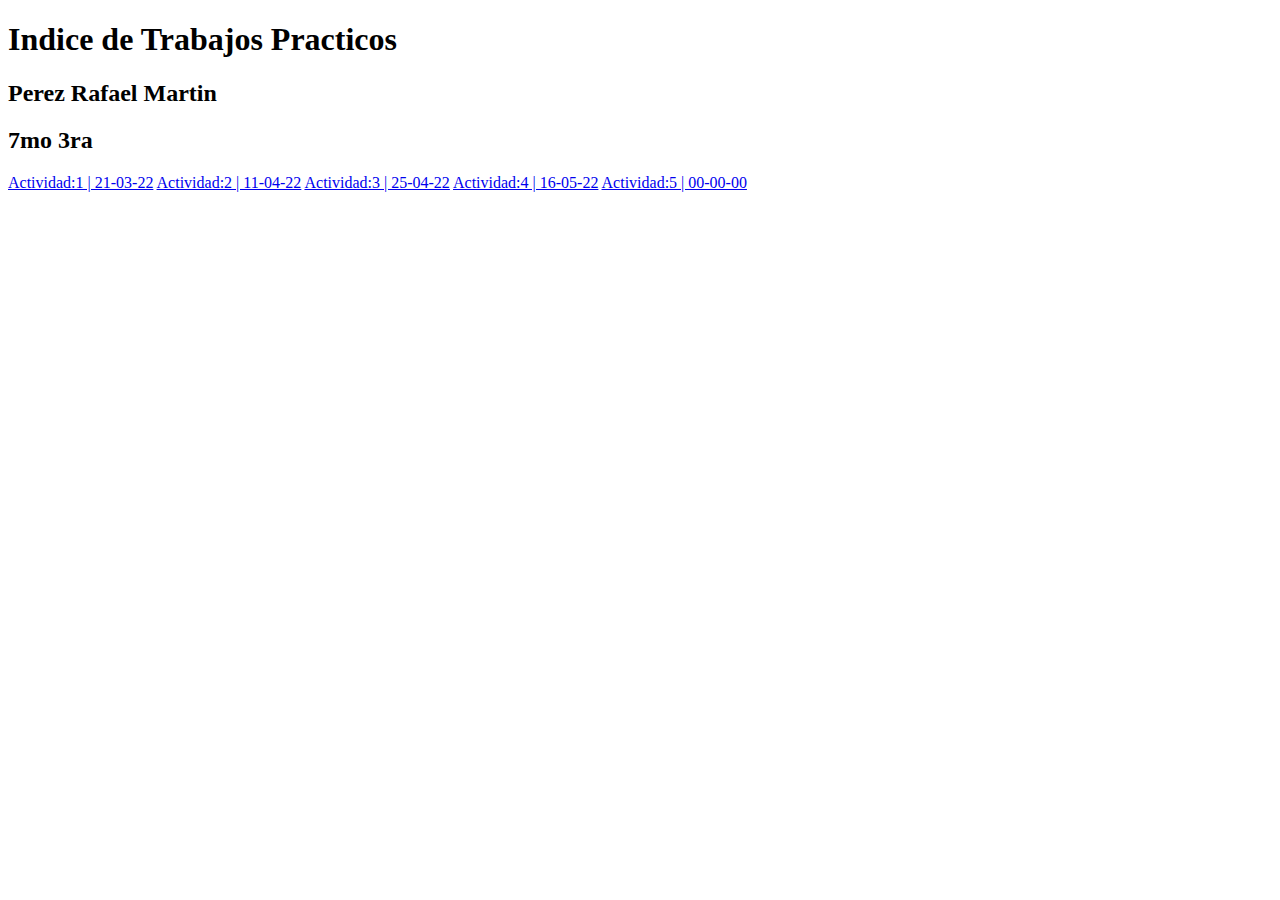
==== index.html @ e77565c4 "Update index.html" ====
<!DOCTYPE html>
<html lang="es">
<head>
    <meta charset="UTF-8">
    <meta http-equiv="X-UA-Compatible" content="IE=edge">
    <meta name="viewport" content="width=device-width, initial-scale=1.0">
    <title>index</title>
</head>
<body>
    <div class="box-1">
     <div class="box-h">
            <h1>Indice de Trabajos Practicos</h1>
            <h2>Perez Rafael Martin</h2>
            <h2>7mo 3ra</h2>
     </div>
     <div class="box-a">
            <a href="tp-1/index.html" class="btn-neon">Actividad:1 | 21-03-22</a>
            <a href="tp-2/index.html" class="btn-neon">Actividad:2 | 11-04-22</a>
            <a href="tp-3/index.html" class="btn-neon"> Actividad:3 | 25-04-22</a>
            <a href="tp-4/index.html" class="btn-neon"> Actividad:4 | 16-05-22</a>
            <a href="https://www.youtube.com/watch?v=dQw4w9WgXcQ" class="btn-neon"> Actividad:5 | 00-00-00</a>
     </div>
    </div>
</body>
</html>
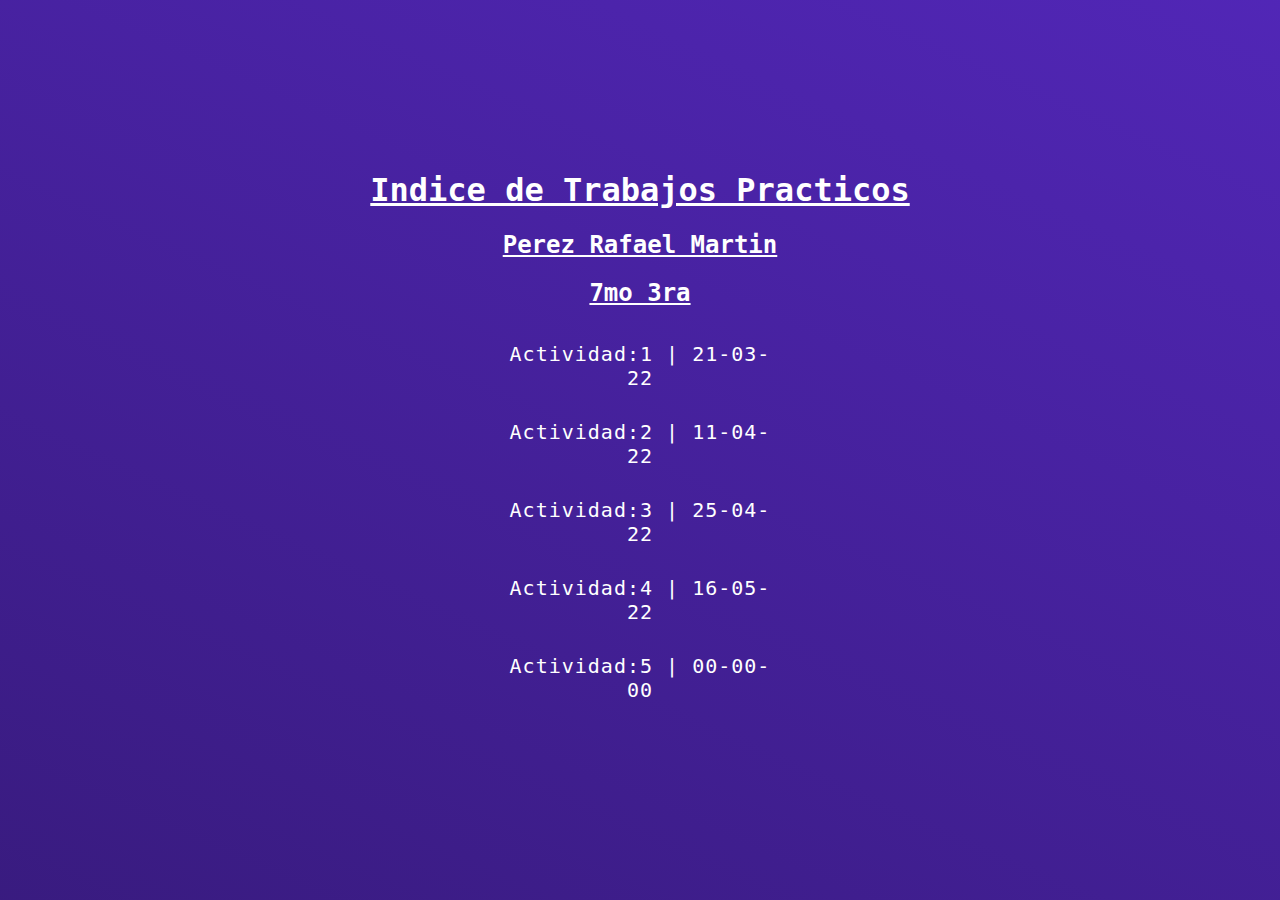
==== commit 1d9476f7: "Update index.html" ====
--- a/index.html
+++ b/index.html
@@ -3,6 +3,7 @@
 <head>
     <meta charset="UTF-8">
     <meta http-equiv="X-UA-Compatible" content="IE=edge">
+    <link href="style.css" rel="stylesheet" type="text/css">
     <meta name="viewport" content="width=device-width, initial-scale=1.0">
     <title>index</title>
 </head>
--- a/style.css
+++ b/style.css
@@ -0,0 +1,73 @@
+body{
+    font-family:'JetBrains Mono', monospace;
+    text-align: center;
+    background: linear-gradient(204deg, #a27ef7, #6d33f5, #341975, #513a6b, #6c71b2);
+    background-size: 1000% 1000%;
+
+    -webkit-animation: AnimationName 44s ease infinite;
+    -moz-animation: AnimationName 44s ease infinite;
+    -o-animation: AnimationName 44s ease infinite;
+    animation: AnimationName 44s ease infinite;
+;
+}
+
+h1,h2{
+    text-decoration-line: underline;
+    color:#fff;
+}
+.box-1{
+    border-radius: 5px;
+    margin-top: 100px;
+    margin-left: 350px;
+    margin-right: 350px;
+    margin-bottom: 10px;
+    padding-top: 50px;
+    padding-bottom: 80px;
+}
+.btn-neon{
+    display:block;
+    padding: 15px 30px;
+    color: #fff;
+    letter-spacing: 1px;
+    text-decoration: none;
+    font-size: 20px;
+    overflow: hidden;
+    transition: 1s;
+    border-radius: 5px;
+    margin-left: 110px;
+    margin-right: 110px;
+}
+.btn-neon:hover{
+    background: #5f45c7;
+    box-shadow: 0 0 10px #6845c7, 0 0 10px #6845c7, 0 0 20px #6845c7;
+    transition-delay: 0.1s;
+ }
+.btn-neon span{
+    position: absolute;
+    display: block;
+}
+
+
+
+
+
+@-webkit-keyframes AnimationName {
+    0%{background-position:0% 47%}
+    50%{background-position:100% 54%}
+    100%{background-position:0% 47%}
+}
+@-moz-keyframes AnimationName {
+    0%{background-position:0% 47%}
+    50%{background-position:100% 54%}
+    100%{background-position:0% 47%}
+}
+@-o-keyframes AnimationName {
+    0%{background-position:0% 47%}
+    50%{background-position:100% 54%}
+    100%{background-position:0% 47%}
+}
+@keyframes AnimationName {
+    0%{background-position:0% 47%}
+    50%{background-position:100% 54%}
+    100%{background-position:0% 47%}
+}
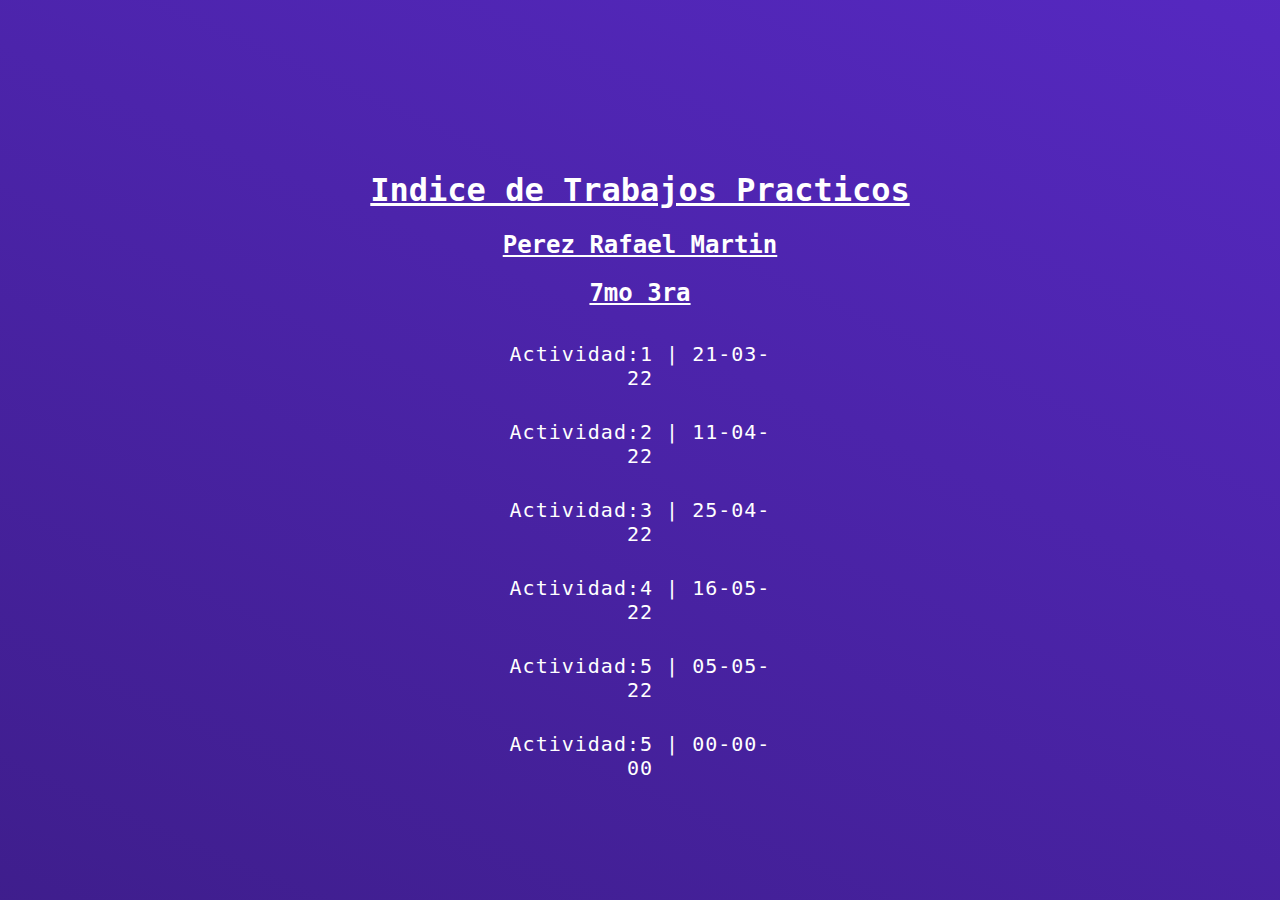
==== commit 84492252: "Update index.html" ====
--- a/index.html
+++ b/index.html
@@ -19,6 +19,7 @@
             <a href="tp-2/index.html" class="btn-neon">Actividad:2 | 11-04-22</a>
             <a href="tp-3/index.html" class="btn-neon"> Actividad:3 | 25-04-22</a>
             <a href="tp-4/index.html" class="btn-neon"> Actividad:4 | 16-05-22</a>
+            <a href="tp-5/index.html" class="btn-neon"> Actividad:5 | 05-05-22</a>
             <a href="https://www.youtube.com/watch?v=dQw4w9WgXcQ" class="btn-neon"> Actividad:5 | 00-00-00</a>
      </div>
     </div>
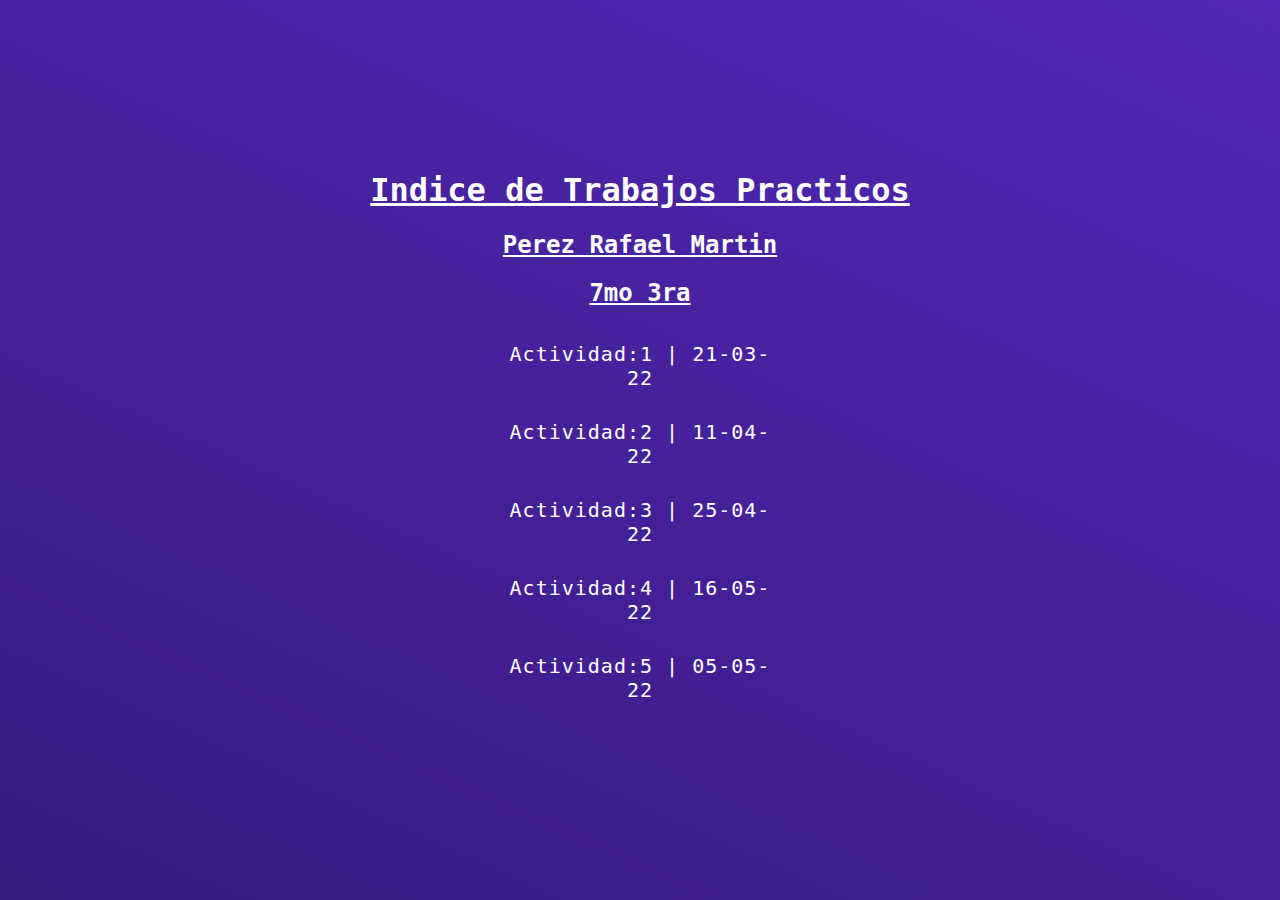
==== commit 25ed5667: "Update index.html" ====
--- a/index.html
+++ b/index.html
@@ -20,7 +20,6 @@
             <a href="tp-3/index.html" class="btn-neon"> Actividad:3 | 25-04-22</a>
             <a href="tp-4/index.html" class="btn-neon"> Actividad:4 | 16-05-22</a>
             <a href="tp-5/index.html" class="btn-neon"> Actividad:5 | 05-05-22</a>
-            <a href="https://www.youtube.com/watch?v=dQw4w9WgXcQ" class="btn-neon"> Actividad:5 | 00-00-00</a>
      </div>
     </div>
 </body>
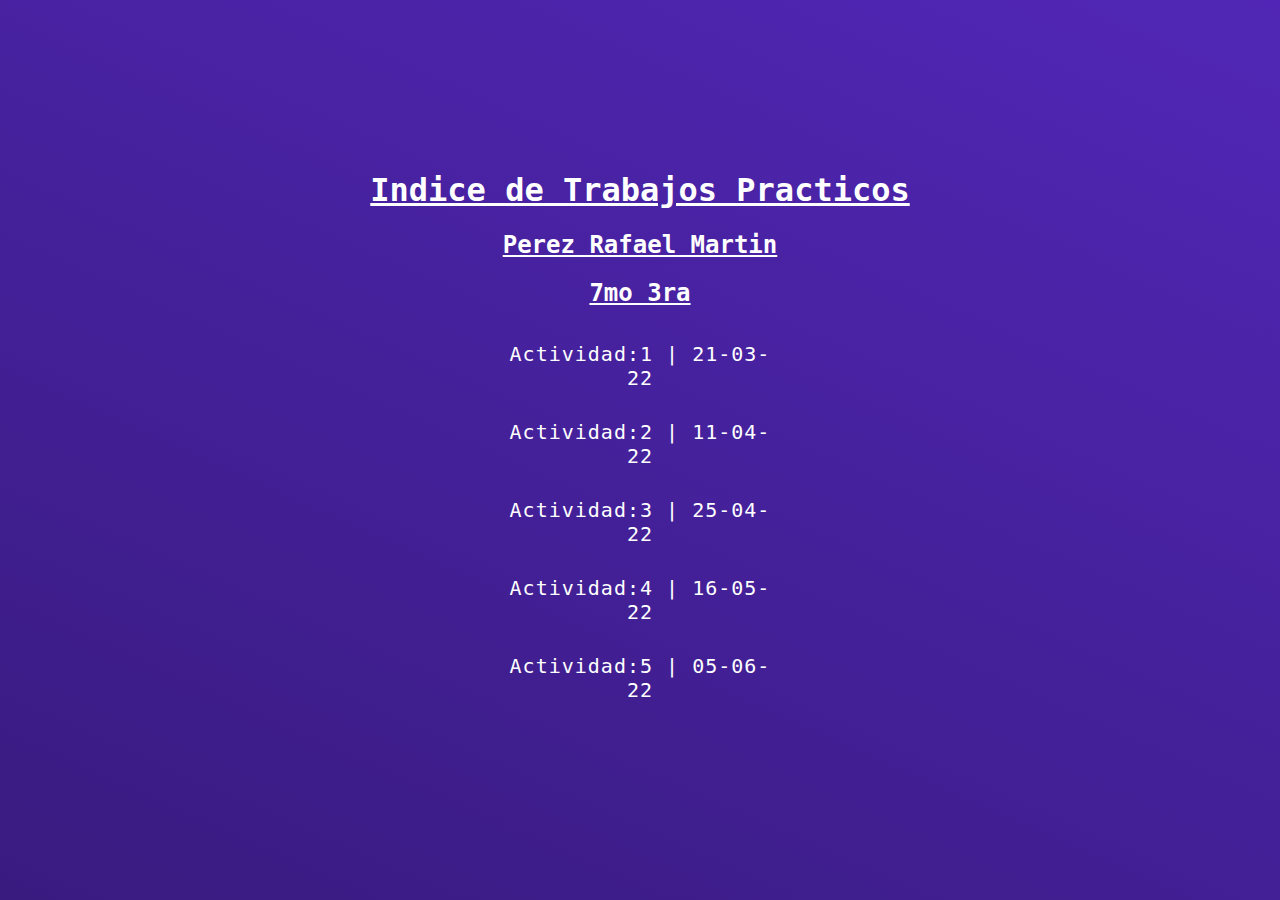
==== commit 336a7ac4: "Update index.html" ====
--- a/index.html
+++ b/index.html
@@ -19,7 +19,7 @@
             <a href="tp-2/index.html" class="btn-neon">Actividad:2 | 11-04-22</a>
             <a href="tp-3/index.html" class="btn-neon"> Actividad:3 | 25-04-22</a>
             <a href="tp-4/index.html" class="btn-neon"> Actividad:4 | 16-05-22</a>
-            <a href="tp-5/index.html" class="btn-neon"> Actividad:5 | 05-05-22</a>
+            <a href="tp-5/index.html" class="btn-neon"> Actividad:5 | 05-06-22</a>
      </div>
     </div>
 </body>
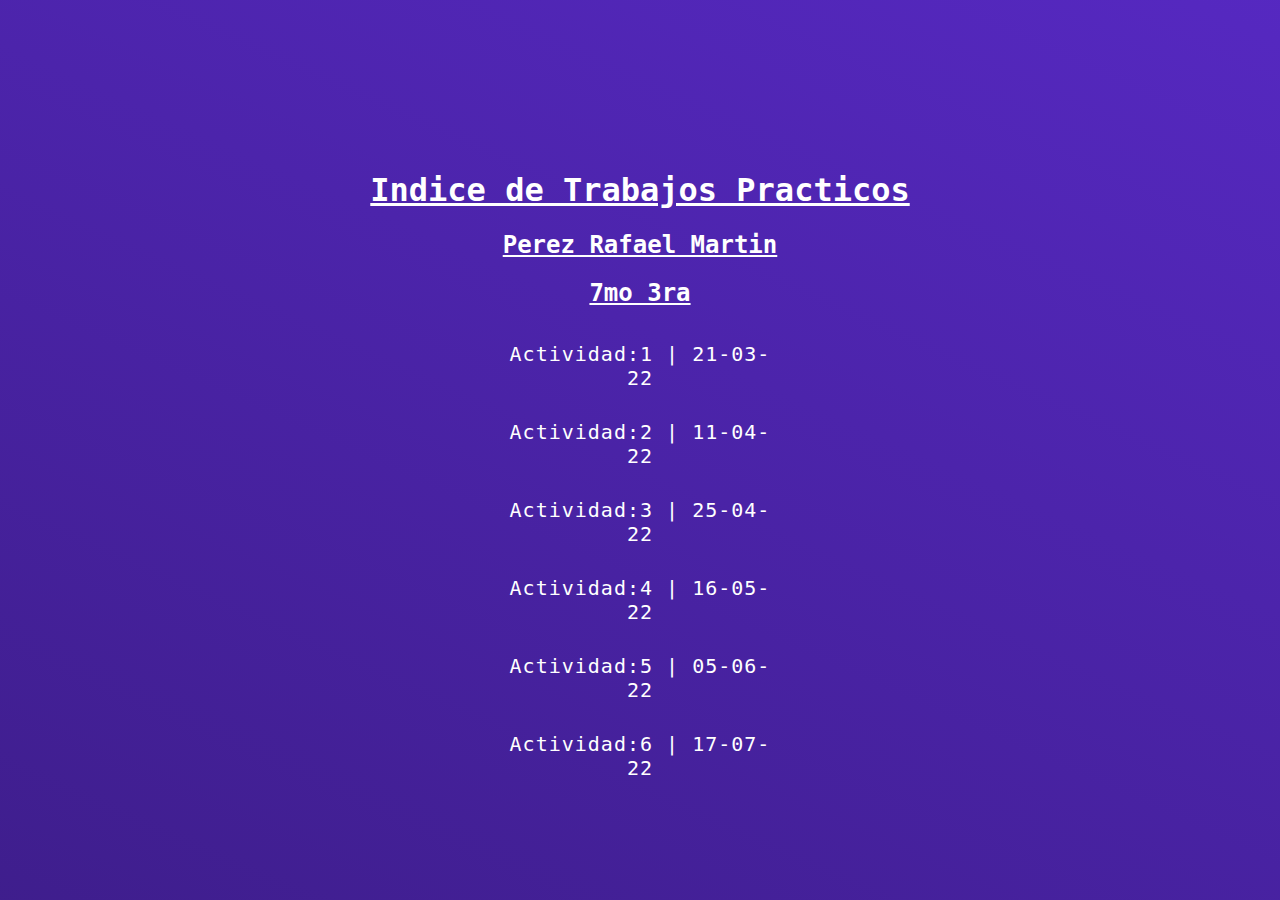
==== commit 3240c871: "Update index.html" ====
--- a/index.html
+++ b/index.html
@@ -20,6 +20,7 @@
             <a href="tp-3/index.html" class="btn-neon"> Actividad:3 | 25-04-22</a>
             <a href="tp-4/index.html" class="btn-neon"> Actividad:4 | 16-05-22</a>
             <a href="tp-5/index.html" class="btn-neon"> Actividad:5 | 05-06-22</a>
+            <a href="tp-6/index.html" class="btn-neon"> Actividad:6 | 17-07-22</a>
      </div>
     </div>
 </body>
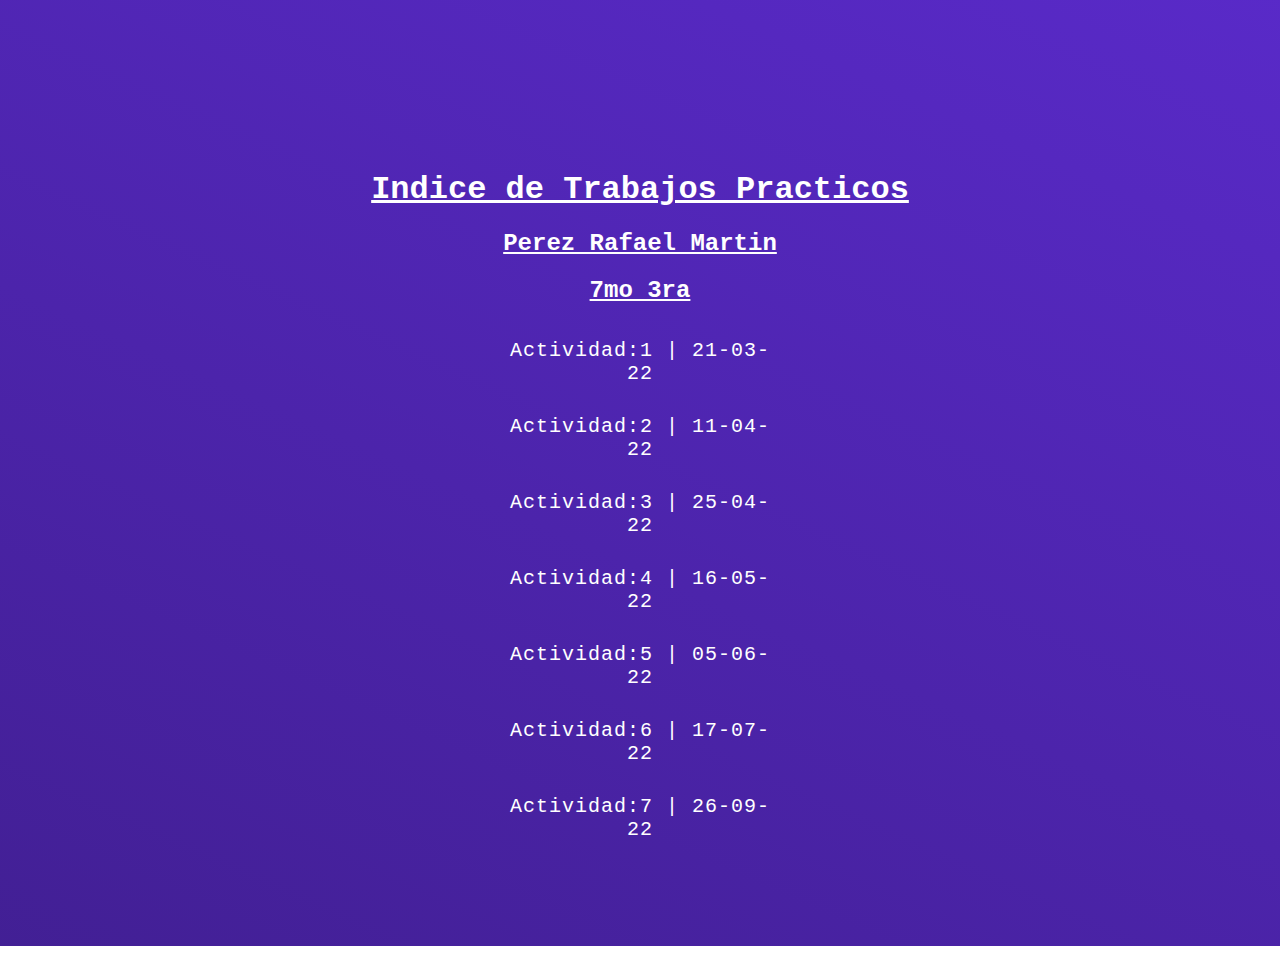
==== commit 7c550dad: "Update index.html" ====
--- a/index.html
+++ b/index.html
@@ -21,6 +21,7 @@
             <a href="tp-4/index.html" class="btn-neon"> Actividad:4 | 16-05-22</a>
             <a href="tp-5/index.html" class="btn-neon"> Actividad:5 | 05-06-22</a>
             <a href="tp-6/index.html" class="btn-neon"> Actividad:6 | 17-07-22</a>
+            <a href="tp-7/index.html" class="btn-neon"> Actividad:7 | 26-09-22</a>
      </div>
     </div>
 </body>
